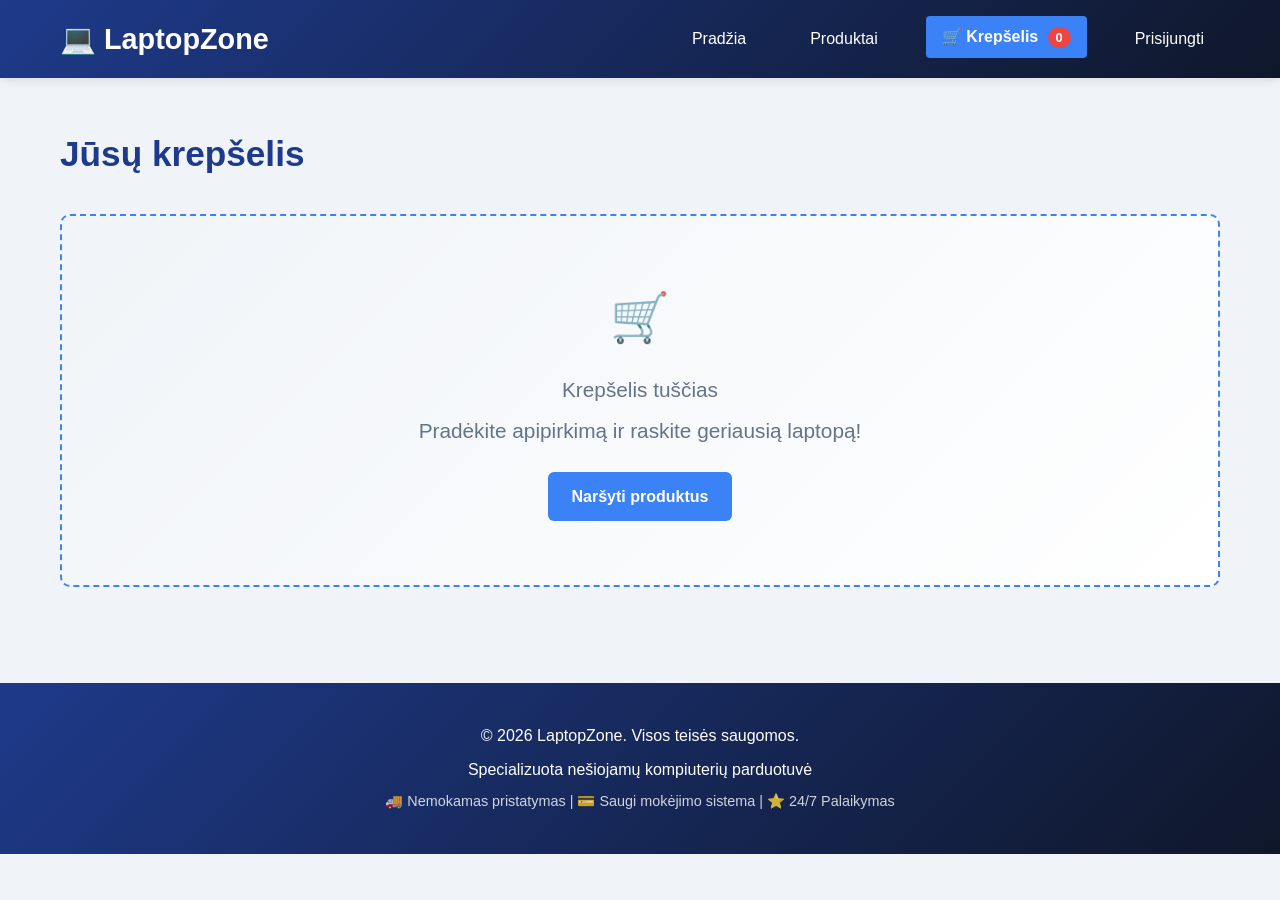
==== cart.html @ 9cc26538 "first commit" ====
<!DOCTYPE html>
<html lang="lt">
<head>
    <meta charset="UTF-8">
    <meta name="viewport" content="width=device-width, initial-scale=1.0">
    <title>Krepšelis - LaptopZone</title>
    <link rel="stylesheet" href="css/style.css">
</head>
<body>
    <!-- Navigation -->
    <nav class="navbar">
        <div class="container">
            <div class="logo">
                <h1>💻 LaptopZone</h1>
            </div>
            <div class="nav-links">
                <a href="index.html">Pradžia</a>
                <a href="products.html">Produktai</a>
                <a href="cart.html" class="cart-link active">
                    🛒 Krepšelis <span class="cart-count">0</span>
                </a>
                <a href="login.html" id="nav-auth">Prisijungti</a>
                <a href="#" id="nav-logout" style="display: none;">Atsijungti</a>
            </div>
        </div>
    </nav>

    <!-- Cart Section -->
    <section class="cart-section">
        <div class="container">
            <h1>Jūsų krepšelis</h1>
            
            <div class="cart-empty" id="cart-empty">
                <p style="font-size: 3rem; margin-bottom: 1rem;">🛒</p>
                <p style="font-size: 1.3rem; margin-bottom: 0.5rem;">Krepšelis tuščias</p>
                <p style="color: #64748b; margin-bottom: 1.5rem;">Pradėkite apipirkimą ir raskite geriausią laptopą!</p>
                <a href="products.html" class="btn btn-primary">Naršyti produktus</a>
            </div>

            <div class="cart-content" id="cart-content" style="display: none;">
                <div class="cart-items">
                    <table class="cart-table">
                        <thead>
                            <tr>
                                <th>Produktas</th>
                                <th>Kaina</th>
                                <th>Kiekis</th>
                                <th>Suma</th>
                                <th>Veiksmas</th>
                            </tr>
                        </thead>
                        <tbody id="cart-items-list">
                            <!-- Loaded by JavaScript -->
                        </tbody>
                    </table>
                </div>

                <div class="cart-summary">
                    <h2>📊 Suvestinė</h2>
                    <div class="summary-row">
                        <span>Tarpinė suma:</span>
                        <span id="subtotal">€ 0.00</span>
                    </div>
                    <div class="summary-row">
                        <span>Pristatymas:</span>
                        <span id="shipping">€ 0.00</span>
                    </div>
                    <div class="summary-row total">
                        <span>Iš viso:</span>
                        <span id="total">€ 0.00</span>
                    </div>
                    <button class="btn btn-success" id="checkout-btn">✅ Eiti į kasą</button>
                    <a href="products.html" class="btn btn-secondary">Tęsti apsipirkimą</a>
                    <p class="checkout-hint">💡 Galite pirkti be registracijos!</p>
                </div>
            </div>
        </div>
    </section>

    <!-- Checkout Modal -->
    <div id="checkout-modal" class="modal" style="display: none;">
        <div class="modal-content">
            <span class="close-modal" onclick="closeCheckoutModal()">&times;</span>
            <h2>🛍️ Užbaigti pirkimą</h2>
            
            <!-- Login/Guest Tabs -->
            <div class="checkout-tabs">
                <button class="tab-btn active" onclick="switchCheckoutTab('guest')">👤 Svečias</button>
                <button class="tab-btn" onclick="switchCheckoutTab('login')">🔐 Prisijungti</button>
            </div>

            <!-- Guest Checkout -->
            <div id="guest-checkout" class="checkout-tab-content active">
                <form id="guest-checkout-form" class="checkout-form">
                    <div class="form-group">
                        <label>👤 Jūsų vardas ir pavardė:</label>
                        <input type="text" id="guest-name" required placeholder="Pvz. Jurgis Vytautas">
                    </div>
                    <div class="form-group">
                        <label>📧 El. paštas:</label>
                        <input type="email" id="guest-email" required placeholder="pvz@gmail.com">
                    </div>
                    <div class="form-group">
                        <label>📱 Telefono numeris:</label>
                        <input type="tel" id="guest-phone" required placeholder="+370 xxx xxxxx">
                    </div>
                    <div class="form-group">
                        <label>📍 Pristatymo adresas:</label>
                        <input type="text" id="guest-address" required placeholder="Gatvė, namas, miestas">
                    </div>
                    <p class="info-text">Patvirtinimą sutikime ir informaciją apie užsakymą gausite el. paštu.</p>
                    <button type="submit" class="btn btn-success" style="width: 100%;">Patvirtinti užsakymą</button>
                </form>
            </div>

            <!-- Login Option -->
            <div id="login-checkout" class="checkout-tab-content" style="display: none;">
                <form id="login-checkout-form" class="checkout-form">
                    <div class="form-group">
                        <label>📧 El. paštas:</label>
                        <input type="email" id="checkout-login-email" required>
                    </div>
                    <div class="form-group">
                        <label>🔑 Slaptažodis:</label>
                        <input type="password" id="checkout-login-password" required>
                    </div>
                    <button type="submit" class="btn btn-success" style="width: 100%;">Prisijungti ir užbaigti pirkimą</button>
                    <p style="text-align: center; margin-top: 1rem; color: #64748b;">
                        Nėra paskyros? <a href="login.html" class="link">Registracija</a>
                    </p>
                </form>
            </div>
        </div>
    </div>

    <!-- Footer -->
    <footer class="footer">
        <div class="container">
            <p>&copy; 2026 LaptopZone. Visos teisės saugomos.</p>
            <p>Specializuota nešiojamų kompiuterių parduotuvė</p>
            <p style="margin-top: 0.5rem; font-size: 0.9rem; opacity: 0.8;">🚚 Nemokamas pristatymas | 💳 Saugi mokėjimo sistema | ⭐ 24/7 Palaikymas</p>
        </div>
    </footer>

    <script src="js/products.js"></script>
    <script src="js/cart.js"></script>
    <script src="js/auth.js"></script>
    <script src="js/main.js"></script>
</body>
</html>
---- css/style.css ----
/* ============================================
   LaptopZone - Modern Tech Store Styling
   ============================================ */

* {
    margin: 0;
    padding: 0;
    box-sizing: border-box;
}

:root {
    --primary-color: #1e3a8a;
    --secondary-color: #0f172a;
    --accent-color: #3b82f6;
    --success-color: #10b981;
    --danger-color: #ef4444;
    --warning-color: #f59e0b;
    --light-bg: #f8fafc;
    --border-color: #e2e8f0;
    --text-color: #1e293b;
    --text-light: #64748b;
}

body {
    font-family: 'Segoe UI', Tahoma, Geneva, Verdana, sans-serif;
    background-color: #f0f4f8;
    color: var(--text-color);
    line-height: 1.6;
}

.container {
    max-width: 1200px;
    margin: 0 auto;
    padding: 0 20px;
}

/* Navigation */
.navbar {
    background: linear-gradient(135deg, var(--primary-color), var(--secondary-color));
    color: white;
    padding: 1rem 0;
    position: sticky;
    top: 0;
    z-index: 100;
    box-shadow: 0 2px 10px rgba(0, 0, 0, 0.1);
}

.navbar .container {
    display: flex;
    justify-content: space-between;
    align-items: center;
}

.logo h1 {
    font-size: 1.8rem;
    font-weight: bold;
}

.nav-links {
    display: flex;
    gap: 2rem;
    align-items: center;
}

.nav-links a {
    color: white;
    text-decoration: none;
    transition: all 0.3s ease;
    padding: 0.5rem 1rem;
    border-radius: 4px;
    position: relative;
}

.nav-links a:hover,
.nav-links a.active {
    background-color: var(--accent-color);
    transform: translateY(-2px);
}

.cart-link {
    background-color: var(--accent-color);
    padding: 0.5rem 1rem !important;
    border-radius: 20px;
    font-weight: bold;
}

.cart-count {
    background-color: var(--danger-color);
    padding: 0.2rem 0.5rem;
    border-radius: 12px;
    font-size: 0.8rem;
    margin-left: 0.3rem;
}

/* Hero Section */
.hero {
    background: linear-gradient(135deg, var(--primary-color), var(--accent-color));
    color: white;
    padding: 6rem 2rem;
    text-align: center;
    margin-bottom: 3rem;
}

.hero-content h2 {
    font-size: 3rem;
    margin-bottom: 1rem;
}

.hero-content p {
    font-size: 1.3rem;
    margin-bottom: 2rem;
    opacity: 0.9;
}

/* Buttons */
.btn {
    display: inline-block;
    padding: 0.75rem 1.5rem;
    border: none;
    border-radius: 6px;
    cursor: pointer;
    font-size: 1rem;
    text-decoration: none;
    transition: all 0.3s ease;
    text-align: center;
    font-weight: 600;
}

.btn-primary {
    background-color: var(--accent-color);
    color: white;
}

.btn-primary:hover {
    background-color: #2563eb;
    transform: translateY(-2px);
    box-shadow: 0 4px 12px rgba(59, 130, 246, 0.3);
}

.btn-secondary {
    background-color: #94a3b8;
    color: white;
}

.btn-secondary:hover {
    background-color: #64748b;
}

.btn-success {
    background-color: var(--success-color);
    color: white;
}

.btn-success:hover {
    background-color: #059669;
    transform: translateY(-2px);
}

.btn-danger {
    background-color: var(--danger-color);
    color: white;
}

.btn-danger:hover {
    background-color: #dc2626;
}

.btn-warning {
    background-color: var(--warning-color);
    color: white;
}

.btn-warning:hover {
    background-color: #d97706;
}

/* Categories Section */
.categories-section {
    background-color: white;
    padding: 3rem 0;
    margin-bottom: 3rem;
}

.categories-section h2 {
    font-size: 2rem;
    margin-bottom: 2rem;
    text-align: center;
    color: var(--primary-color);
}

.categories {
    display: grid;
    grid-template-columns: repeat(auto-fit, minmax(250px, 1fr));
    gap: 1.5rem;
}

.category-card {
    background: linear-gradient(135deg, var(--light-bg), white);
    padding: 2rem;
    border-radius: 10px;
    text-align: center;
    cursor: pointer;
    border: 2px solid transparent;
    transition: all 0.3s ease;
}

.category-card:hover {
    border-color: var(--accent-color);
    transform: translateY(-5px);
    box-shadow: 0 8px 20px rgba(59, 130, 246, 0.2);
}

.category-card h3 {
    font-size: 1.5rem;
    margin-bottom: 0.5rem;
    color: var(--primary-color);
}

.category-card p {
    color: var(--text-light);
}

/* Search Section */
.search-section {
    background-color: white;
    padding: 2rem 0;
    margin-bottom: 2rem;
    position: relative;
}

.search-box {
    width: 100%;
    max-width: 600px;
    display: block;
    margin: 0 auto;
    padding: 1rem;
    font-size: 1rem;
    border: 2px solid var(--border-color);
    border-radius: 8px;
    transition: all 0.3s ease;
}

.search-box:focus {
    outline: none;
    border-color: var(--accent-color);
    box-shadow: 0 0 0 3px rgba(59, 130, 246, 0.1);
}

.search-results {
    background-color: white;
    position: absolute;
    top: 100%;
    left: 50%;
    transform: translateX(-50%);
    width: 100%;
    max-width: 600px;
    border: 1px solid var(--border-color);
    border-radius: 8px;
    max-height: 400px;
    overflow-y: auto;
    z-index: 50;
}

.search-result-item {
    padding: 1rem;
    border-bottom: 1px solid var(--border-color);
    cursor: pointer;
    transition: background-color 0.2s;
}

.search-result-item:hover {
    background-color: var(--light-bg);
}

.search-result-item a {
    text-decoration: none;
    color: var(--primary-color);
    display: block;
}

/* Filters Section */
.filters-section {
    background-color: white;
    padding: 2rem 0;
    margin-bottom: 2rem;
    border-bottom: 1px solid var(--border-color);
}

.section-welcome {
    text-align: center;
    margin-bottom: 2rem;
}

.section-welcome h2 {
    color: var(--primary-color);
    margin-bottom: 0.5rem;
    font-size: 1.5rem;
}

.section-welcome p {
    color: var(--text-light);
    margin-bottom: 0;
}

.filters {
    display: grid;
    grid-template-columns: repeat(auto-fit, minmax(200px, 1fr));
    gap: 1.5rem;
}

.filter-group {
    display: flex;
    flex-direction: column;
}

.filter-group label {
    font-weight: 600;
    margin-bottom: 0.5rem;
    color: var(--primary-color);
}

.filter-group select,
.search-input {
    padding: 0.75rem;
    border: 1px solid var(--border-color);
    border-radius: 6px;
    font-size: 1rem;
    transition: all 0.3s ease;
}

.filter-group select:focus,
.search-input:focus {
    outline: none;
    border-color: var(--accent-color);
    box-shadow: 0 0 0 3px rgba(59, 130, 246, 0.1);
}

/* Featured Section */
.featured-section {
    padding: 3rem 0;
}

.featured-section h2 {
    font-size: 2rem;
    margin-bottom: 2rem;
    text-align: center;
    color: var(--primary-color);
}

/* Products Grid */
.products-grid {
    display: grid;
    grid-template-columns: repeat(auto-fill, minmax(280px, 1fr));
    gap: 2rem;
}

.product-card {
    background-color: white;
    border-radius: 10px;
    overflow: hidden;
    box-shadow: 0 4px 12px rgba(0, 0, 0, 0.1);
    transition: all 0.3s ease;
    display: flex;
    flex-direction: column;
    border: 2px solid transparent;
}

.product-card:hover {
    transform: translateY(-8px);
    box-shadow: 0 12px 24px rgba(0, 0, 0, 0.15);
    border-color: var(--accent-color);
}

.product-image {
    width: 100%;
    height: 200px;
    background: linear-gradient(135deg, var(--light-bg), white);
    display: flex;
    align-items: center;
    justify-content: center;
    font-size: 3rem;
    color: #cbd5e1;
}

.product-info {
    padding: 1.5rem;
    flex-grow: 1;
    display: flex;
    flex-direction: column;
}

.product-brand {
    font-size: 0.8rem;
    color: var(--accent-color);
    font-weight: 600;
    text-transform: uppercase;
    margin-bottom: 0.5rem;
}

.product-name {
    font-size: 1.1rem;
    font-weight: 600;
    color: var(--primary-color);
    margin-bottom: 0.5rem;
}

.product-category {
    font-size: 0.85rem;
    background-color: var(--light-bg);
    color: var(--text-light);
    padding: 0.25rem 0.75rem;
    border-radius: 12px;
    width: fit-content;
    margin-bottom: 1rem;
}

.product-specs {
    font-size: 0.85rem;
    color: var(--text-light);
    margin-bottom: 1rem;
    line-height: 1.5;
}

.product-price {
    font-size: 1.5rem;
    color: var(--accent-color);
    font-weight: 700;
    margin-bottom: 1rem;
}

.product-actions {
    display: flex;
    gap: 1rem;
    margin-top: auto;
}

.product-actions a,
.product-actions button {
    flex: 1;
    font-size: 0.95rem;
}

.product-actions button:hover {
    transform: translateY(-2px);
    box-shadow: 0 4px 12px rgba(59, 130, 246, 0.3);
}

/* Product Details Section */
.product-details-section {
    padding: 3rem 0;
}

.back-link {
    display: inline-block;
    margin-bottom: 2rem;
    color: var(--accent-color);
    text-decoration: none;
    font-weight: 600;
    transition: all 0.3s ease;
}

.back-link:hover {
    transform: translateX(-5px);
}

.product-details {
    background-color: white;
    border-radius: 10px;
    overflow: hidden;
    padding: 2rem;
    box-shadow: 0 4px 12px rgba(0, 0, 0, 0.1);
}

.product-details-content {
    display: grid;
    grid-template-columns: 1fr 1fr;
    gap: 3rem;
}

.product-image-large {
    width: 100%;
    height: 400px;
    background: linear-gradient(135deg, var(--light-bg), white);
    display: flex;
    align-items: center;
    justify-content: center;
    font-size: 8rem;
    color: #cbd5e1;
    border-radius: 10px;
}

.product-info-large h1 {
    font-size: 2rem;
    margin-bottom: 1rem;
    color: var(--primary-color);
}

.product-specs-list {
    background-color: var(--light-bg);
    padding: 1.5rem;
    border-radius: 8px;
    margin: 1.5rem 0;
}

.spec-item {
    display: grid;
    grid-template-columns: 150px 1fr;
    margin-bottom: 1rem;
    padding-bottom: 1rem;
    border-bottom: 1px solid var(--border-color);
}

.spec-item:last-child {
    margin-bottom: 0;
    padding-bottom: 0;
    border-bottom: none;
}

.spec-label {
    font-weight: 600;
    color: var(--primary-color);
}

.spec-value {
    color: var(--text-color);
}

/* Cart Section */
.cart-section {
    padding: 3rem 0;
    min-height: 500px;
}

.cart-section h1 {
    color: var(--primary-color);
    margin-bottom: 2rem;
    font-size: 2.2rem;
}

.cart-empty {
    background: linear-gradient(135deg, #f0f4f8, white);
    padding: 4rem 2rem;
    text-align: center;
    border-radius: 10px;
    border: 2px dashed var(--accent-color);
}

.cart-empty p {
    font-size: 1.3rem;
    color: var(--text-light);
    margin-bottom: 2rem;
}

.cart-content {
    display: grid;
    grid-template-columns: 1fr 300px;
    gap: 2rem;
}

.cart-items {
    background-color: white;
    border-radius: 10px;
    overflow: hidden;
    box-shadow: 0 4px 12px rgba(0, 0, 0, 0.1);
}

.cart-table {
    width: 100%;
    border-collapse: collapse;
}

.cart-table th {
    background-color: var(--primary-color);
    color: white;
    padding: 1rem;
    text-align: left;
    font-weight: 600;
}

.cart-table td {
    padding: 1.5rem;
    border-bottom: 1px solid var(--border-color);
}

.cart-table tr:last-child td {
    border-bottom: none;
}

.quantity-input {
    width: 60px;
    padding: 0.5rem;
    border: 1px solid var(--border-color);
    border-radius: 4px;
    text-align: center;
}

.remove-btn {
    background-color: var(--danger-color);
    color: white;
    border: none;
    padding: 0.5rem 1rem;
    border-radius: 4px;
    cursor: pointer;
    transition: all 0.3s ease;
}

.remove-btn:hover {
    background-color: #dc2626;
}

/* Cart Summary */
.cart-summary {
    background-color: white;
    padding: 1.5rem;
    border-radius: 10px;
    box-shadow: 0 4px 12px rgba(0, 0, 0, 0.1);
    height: fit-content;
    position: sticky;
    top: 80px;
}

.cart-summary h2 {
    font-size: 1.3rem;
    margin-bottom: 1.5rem;
    color: var(--primary-color);
}

.summary-row {
    display: flex;
    justify-content: space-between;
    padding: 0.75rem 0;
    border-bottom: 1px solid var(--border-color);
}

.summary-row.total {
    border: none;
    font-size: 1.3rem;
    font-weight: 700;
    color: var(--accent-color);
    margin: 1rem 0;
    padding: 1rem 0;
}

.cart-summary .btn {
    width: 100%;
    margin-bottom: 0.75rem;
}

/* Auth Section */
.auth-section {
    padding: 3rem 0;
    min-height: 500px;
}

.auth-container {
    max-width: 500px;
    margin: 0 auto;
}

.form-container {
    background-color: white;
    padding: 2.5rem;
    border-radius: 10px;
    box-shadow: 0 4px 12px rgba(0, 0, 0, 0.1);
}

.form-container h2 {
    font-size: 1.8rem;
    margin-bottom: 1.5rem;
    color: var(--primary-color);
    text-align: center;
}

.auth-form {
    display: flex;
    flex-direction: column;
    gap: 1.5rem;
}

.form-group {
    display: flex;
    flex-direction: column;
}

.form-group label {
    font-weight: 600;
    margin-bottom: 0.5rem;
    color: var(--primary-color);
}

.form-group input {
    padding: 0.75rem;
    border: 1px solid var(--border-color);
    border-radius: 6px;
    font-size: 1rem;
    transition: all 0.3s ease;
}

.form-group input:focus {
    outline: none;
    border-color: var(--accent-color);
    box-shadow: 0 0 0 3px rgba(59, 130, 246, 0.1);
}

.form-toggle {
    text-align: center;
    color: var(--text-light);
    margin-top: 1rem;
}

.form-toggle a {
    color: var(--accent-color);
    text-decoration: none;
    font-weight: 600;
}

.form-toggle a:hover {
    text-decoration: underline;
}

.form-subtitle {
    color: var(--text-light);
    text-align: center;
    margin-bottom: 1.5rem;
    font-size: 0.95rem;
}

.divider {
    text-align: center;
    color: var(--text-light);
    margin: 1.5rem 0;
    position: relative;
}

.divider::before {
    content: '';
    position: absolute;
    left: 0;
    top: 50%;
    width: 100%;
    height: 1px;
    background-color: var(--border-color);
    z-index: 0;
}

.divider {
    background-color: white;
    position: relative;
    z-index: 1;
    padding: 0 1rem;
    display: inline-block;
    width: 100%;
}

.form-info {
    background-color: #fef3c7;
    color: #92400e;
    padding: 1rem;
    border-radius: 8px;
    text-align: center;
    font-size: 0.95rem;
    border-left: 4px solid #f59e0b;
    margin-top: 1rem;
}

.user-profile {
    background-color: white;
    padding: 2.5rem;
    border-radius: 10px;
    box-shadow: 0 4px 12px rgba(0, 0, 0, 0.1);
    text-align: center;
}

.user-profile h2 {
    color: var(--primary-color);
    margin-bottom: 1.5rem;
    font-size: 1.8rem;
}

.profile-info {
    background: linear-gradient(135deg, #f0f4f8, white);
    padding: 2rem;
    border-radius: 8px;
    margin: 1.5rem 0;
    text-align: left;
    border-left: 4px solid var(--accent-color);
}

.profile-info p {
    margin-bottom: 1rem;
    display: flex;
    justify-content: space-between;
    align-items: center;
}

.profile-info p strong {
    color: var(--primary-color);
}

/* Products Section */
.products-section {
    padding: 2rem 0;
}

/* Footer */
.footer {
    background: linear-gradient(135deg, var(--primary-color), var(--secondary-color));
    color: white;
    text-align: center;
    padding: 2rem 0;
    margin-top: 3rem;
}

.footer p {
    margin: 0.5rem 0;
}

/* ============================================
   MODAL & CHECKOUT
   ============================================ */

.modal {
    display: none;
    position: fixed;
    z-index: 1000;
    left: 0;
    top: 0;
    width: 100%;
    height: 100%;
    background-color: rgba(0, 0, 0, 0.6);
    align-items: center;
    justify-content: center;
    animation: fadeIn 0.3s ease;
}

@keyframes fadeIn {
    from {
        opacity: 0;
    }
    to {
        opacity: 1;
    }
}

.modal-content {
    background-color: white;
    padding: 2.5rem;
    border-radius: 12px;
    width: 100%;
    max-width: 500px;
    box-shadow: 0 12px 40px rgba(0, 0, 0, 0.3);
    animation: slideUp 0.3s ease;
    position: relative;
}

@keyframes slideUp {
    from {
        transform: translateY(50px);
        opacity: 0;
    }
    to {
        transform: translateY(0);
        opacity: 1;
    }
}

.close-modal {
    color: #aaa;
    float: right;
    font-size: 28px;
    font-weight: bold;
    cursor: pointer;
    transition: color 0.3s ease;
}

.close-modal:hover {
    color: #000;
}

.modal-content h2 {
    color: var(--primary-color);
    margin-bottom: 1.5rem;
    font-size: 1.8rem;
}

.checkout-tabs {
    display: grid;
    grid-template-columns: 1fr 1fr;
    gap: 1rem;
    margin-bottom: 2rem;
}

.tab-btn {
    padding: 0.75rem 1.5rem;
    border: 2px solid var(--border-color);
    background-color: white;
    color: var(--primary-color);
    border-radius: 8px;
    cursor: pointer;
    font-weight: 600;
    transition: all 0.3s ease;
}

.tab-btn:hover {
    border-color: var(--accent-color);
    color: var(--accent-color);
}

.tab-btn.active {
    background-color: var(--accent-color);
    color: white;
    border-color: var(--accent-color);
}

.checkout-tab-content {
    display: none;
    animation: fadeIn 0.3s ease;
}

.checkout-tab-content.active {
    display: block;
}

.checkout-form {
    display: flex;
    flex-direction: column;
    gap: 1.25rem;
}

.checkout-form .form-group {
    display: flex;
    flex-direction: column;
}

.checkout-form .form-group label {
    font-weight: 600;
    margin-bottom: 0.5rem;
    color: var(--primary-color);
    font-size: 0.95rem;
}

.checkout-form .form-group input {
    padding: 0.85rem;
    border: 2px solid var(--border-color);
    border-radius: 8px;
    font-size: 1rem;
    transition: all 0.3s ease;
    background-color: var(--light-bg);
}

.checkout-form .form-group input:focus {
    outline: none;
    border-color: var(--accent-color);
    background-color: white;
    box-shadow: 0 0 0 3px rgba(59, 130, 246, 0.1);
}

.info-text {
    background-color: #e0f2fe;
    color: #0369a1;
    padding: 1rem;
    border-radius: 8px;
    font-size: 0.95rem;
    border-left: 4px solid #0284c7;
}

.link {
    color: var(--accent-color);
    text-decoration: none;
    font-weight: 600;
}

.link:hover {
    text-decoration: underline;
}

.checkout-hint {
    text-align: center;
    color: var(--accent-color);
    font-size: 0.9rem;
    margin-top: 1rem;
    font-weight: 500;
}

/* Responsive Design */
@media (max-width: 768px) {
    .navbar .container {
        flex-direction: column;
        gap: 1rem;
    }

    .nav-links {
        flex-wrap: wrap;
        justify-content: center;
        gap: 0.75rem;
    }

    .nav-links a {
        padding: 0.4rem 0.8rem;
        font-size: 0.9rem;
    }

    .hero-content h2 {
        font-size: 2rem;
    }

    .hero-content p {
        font-size: 1rem;
    }

    .product-details-content {
        grid-template-columns: 1fr;
        gap: 2rem;
    }

    .product-image-large {
        height: 300px;
        font-size: 5rem;
    }

    .cart-content {
        grid-template-columns: 1fr;
    }

    .cart-summary {
        position: static;
    }

    .cart-table {
        font-size: 0.9rem;
    }

    .cart-table th,
    .cart-table td {
        padding: 0.75rem;
    }

    .categories {
        grid-template-columns: repeat(auto-fit, minmax(200px, 1fr));
    }

    .products-grid {
        grid-template-columns: repeat(auto-fill, minmax(200px, 1fr));
        gap: 1rem;
    }

    .filters {
        grid-template-columns: 1fr;
    }
}

@media (max-width: 480px) {
    .container {
        padding: 0 10px;
    }

    .nav-links {
        gap: 0.5rem;
    }

    .nav-links a {
        padding: 0.3rem 0.5rem;
        font-size: 0.8rem;
    }

    .hero {
        padding: 3rem 1rem;
    }

    .hero-content h2 {
        font-size: 1.5rem;
    }

    .categories-section h2,
    .featured-section h2 {
        font-size: 1.5rem;
    }

    .product-card {
        margin-bottom: 1rem;
    }

    .cart-table {
        font-size: 0.8rem;
    }

    .form-container {
        padding: 1.5rem;
    }

    .modal-content {
        width: 95%;
        padding: 1.5rem;
        max-width: 100%;
    }

    .checkout-tabs {
        grid-template-columns: 1fr;
    }

    .tab-btn {
        padding: 0.65rem;
        font-size: 0.9rem;
    }
}
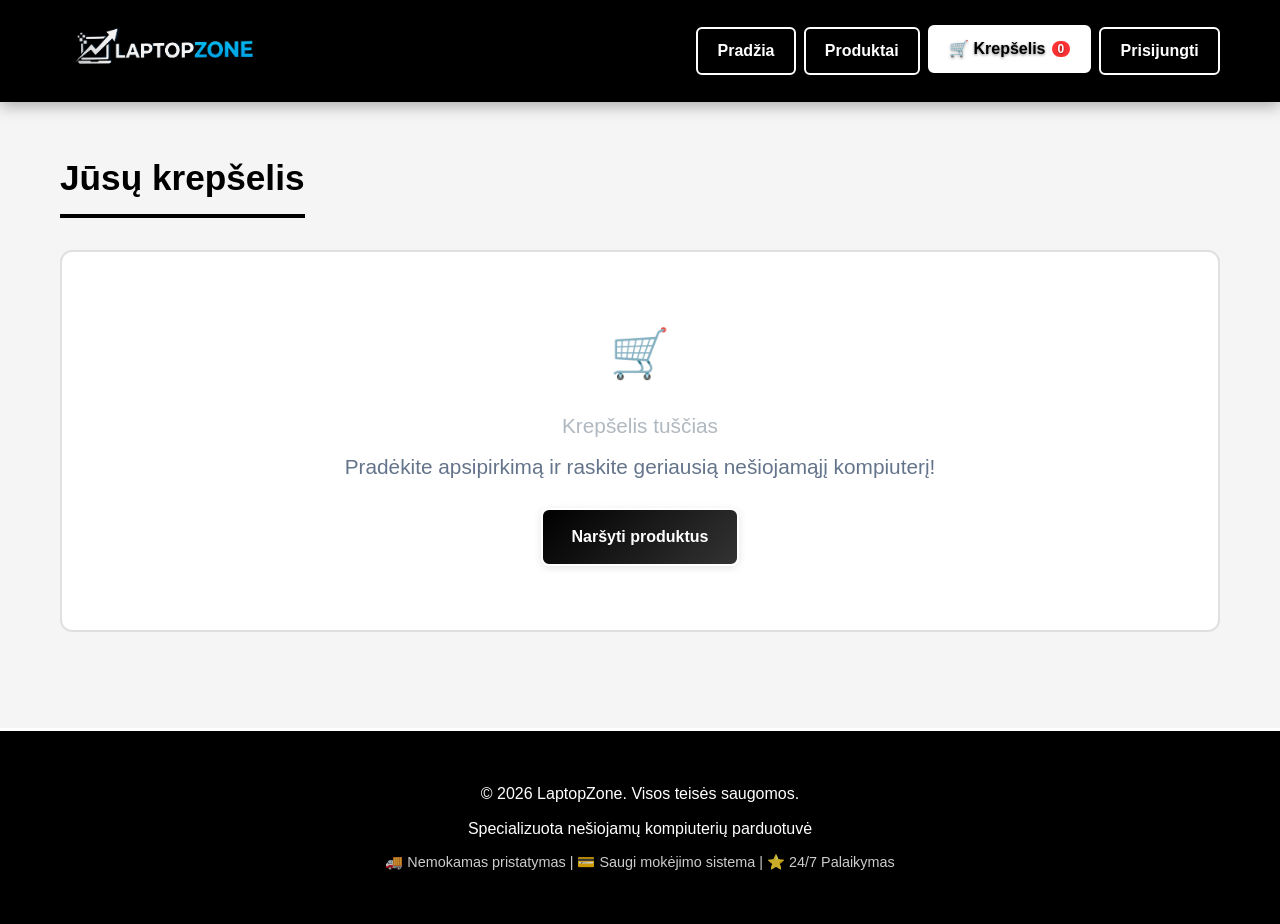
==== commit 95733e68: "Initial commit - krepšelio ir pristatymo pataisymai" ====
--- a/cart.html
+++ b/cart.html
@@ -7,11 +7,11 @@
     <link rel="stylesheet" href="css/style.css">
 </head>
 <body>
-    <!-- Navigation -->
+    <!-- Navigation --> 
     <nav class="navbar">
         <div class="container">
             <div class="logo">
-                <h1>💻 LaptopZone</h1>
+                <img src="images/ChatGPT Image Apr 29, 2026, 11_18_04 AM.png" alt="LaptopZone Logo">
             </div>
             <div class="nav-links">
                 <a href="index.html">Pradžia</a>
@@ -33,7 +33,7 @@
             <div class="cart-empty" id="cart-empty">
                 <p style="font-size: 3rem; margin-bottom: 1rem;">🛒</p>
                 <p style="font-size: 1.3rem; margin-bottom: 0.5rem;">Krepšelis tuščias</p>
-                <p style="color: #64748b; margin-bottom: 1.5rem;">Pradėkite apipirkimą ir raskite geriausią laptopą!</p>
+                <p style="color: #64748b; margin-bottom: 1.5rem;">Pradėkite apsipirkimą ir raskite geriausią nešiojamąjį kompiuterį!</p>
                 <a href="products.html" class="btn btn-primary">Naršyti produktus</a>
             </div>
 
@@ -56,20 +56,20 @@
                 </div>
 
                 <div class="cart-summary">
-                    <h2>📊 Suvestinė</h2>
+                    <h2>📊 Užsakymo suvestinė</h2>
                     <div class="summary-row">
                         <span>Tarpinė suma:</span>
                         <span id="subtotal">€ 0.00</span>
                     </div>
                     <div class="summary-row">
                         <span>Pristatymas:</span>
-                        <span id="shipping">€ 0.00</span>
+                        <span id="shipping">Nemokamas</span>
                     </div>
                     <div class="summary-row total">
                         <span>Iš viso:</span>
                         <span id="total">€ 0.00</span>
                     </div>
-                    <button class="btn btn-success" id="checkout-btn">✅ Eiti į kasą</button>
+                    <button class="btn btn-success" id="checkout-btn">Apmokėti</button>
                     <a href="products.html" class="btn btn-secondary">Tęsti apsipirkimą</a>
                     <p class="checkout-hint">💡 Galite pirkti be registracijos!</p>
                 </div>
--- a/css/style.css
+++ b/css/style.css
@@ -9,23 +9,26 @@
 }
 
 :root {
-    --primary-color: #1e3a8a;
-    --secondary-color: #0f172a;
-    --accent-color: #3b82f6;
-    --success-color: #10b981;
-    --danger-color: #ef4444;
-    --warning-color: #f59e0b;
-    --light-bg: #f8fafc;
-    --border-color: #e2e8f0;
-    --text-color: #1e293b;
-    --text-light: #64748b;
+    --primary-color: #000000;
+    --secondary-color: #1a1a1a;
+    --accent-color: #ffffff;
+    --accent-dark: #333333;
+    --success-color: #00BB00;
+    --danger-color: #FF3333;
+    --warning-color: #FF9900;
+    --light-bg: #f5f5f5;
+    --border-color: #cccccc;
+    --text-color: #1a1a1a;
+    --text-light: #666666;
+    --gradient-light: #ffffff;
 }
 
 body {
     font-family: 'Segoe UI', Tahoma, Geneva, Verdana, sans-serif;
-    background-color: #f0f4f8;
-    color: var(--text-color);
+    background: #f5f5f5;
+    color: #1a1a1a;
     line-height: 1.6;
+    min-height: 100vh;
 }
 
 .container {
@@ -36,13 +39,13 @@
 
 /* Navigation */
 .navbar {
-    background: linear-gradient(135deg, var(--primary-color), var(--secondary-color));
+    background: #000000;
     color: white;
     padding: 1rem 0;
     position: sticky;
     top: 0;
     z-index: 100;
-    box-shadow: 0 2px 10px rgba(0, 0, 0, 0.1);
+    box-shadow: 0 4px 15px rgba(0, 0, 0, 0.3);
 }
 
 .navbar .container {
@@ -51,179 +54,274 @@
     align-items: center;
 }
 
+.logo {
+    display: flex;
+    align-items: center;
+    gap: 1rem;
+}
+
+.logo img {
+    height: 70px;
+    width: auto;
+}
+
 .logo h1 {
-    font-size: 1.8rem;
-    font-weight: bold;
+    font-size: 1.6rem;
+    font-weight: 900;
+    color: #000000;
+    margin: 0;
 }
 
 .nav-links {
     display: flex;
-    gap: 2rem;
+    gap: 0.5rem;
     align-items: center;
 }
 
 .nav-links a {
-    color: white;
+    color: #ffffff;
     text-decoration: none;
     transition: all 0.3s ease;
-    padding: 0.5rem 1rem;
-    border-radius: 4px;
-    position: relative;
+    padding: 0.6rem 1.2rem;
+    border-radius: 6px;
+    font-weight: 700;
+    text-shadow: 0 1px 3px rgba(0, 0, 0, 0.5);
+    /* PAKEITIMAS: pridedame baltą rėmelį visiems mygtukams iš karto */
+    border: 2px solid #ffffff; 
+    display: inline-flex;
+    align-items: center;
 }
 
 .nav-links a:hover,
 .nav-links a.active {
-    background-color: var(--accent-color);
+    background-color: #ffffff;
+    color: #000000;
     transform: translateY(-2px);
+    box-shadow: 0 4px 12px rgba(0, 0, 0, 0.2);
+    border-color: #ffffff;
+}
+
+.nav-links a.cart-link.active {
+    background-color: #ffffff !important;
+    color: #000000 !important;
+}
+
+/* Taip pat, kad matytųsi skaičiukas, kai krepšelis aktyvus (nebūtina, bet gražiau) */
+.nav-links a.cart-link.active .cart-count,
+.nav-links a.cart-link:hover .cart-count {
+    background-color: var(--danger-color) !important;
+    color: white !important;
 }
 
 .cart-link {
-    background-color: var(--accent-color);
-    padding: 0.5rem 1rem !important;
-    border-radius: 20px;
-    font-weight: bold;
+    background-color: transparent;
+    /* !important nebereikalingas, nes border jau yra viršuje */
+}
+.cart-link:hover {
+    background-color: #ffffff !important;
+    color: #000000 !important;
 }
 
 .cart-count {
-    background-color: var(--danger-color);
-    padding: 0.2rem 0.5rem;
-    border-radius: 12px;
-    font-size: 0.8rem;
-    margin-left: 0.3rem;
+    background-color: var(--danger-color) !important;
+    color: white !important;
+    padding: 2px 6px;
+    border-radius: 10px;
+    font-size: 0.75rem;
+    margin-left: 6px;
+    font-weight: 700;
+    line-height: 1; /* Neleidžia tekstui didinti mygtuko aukščio */
+    display: inline-block;
 }
 
 /* Hero Section */
 .hero {
-    background: linear-gradient(135deg, var(--primary-color), var(--accent-color));
+    background: linear-gradient(135deg, #000000 0%, #000000 50%, #000000 100%);
     color: white;
-    padding: 6rem 2rem;
+    padding: 12rem 2rem;
     text-align: center;
     margin-bottom: 3rem;
+    position: relative;
+    overflow: hidden;
+}
+
+.hero::before {
+    content: '';
+    position: absolute;
+    top: -50%;
+    right: -10%;
+    width: 500px;
+    height: 500px;
+    background: rgba(255, 255, 255, 0.05);
+    border-radius: 50%;
+    animation: float 6s ease-in-out infinite;
+}
+
+@keyframes float {
+    0%, 100% { transform: translateY(0px); }
+    50% { transform: translateY(20px); }
+}
+
+.hero-content {
+    position: relative;
+    z-index: 1;
 }
 
 .hero-content h2 {
-    font-size: 3rem;
-    margin-bottom: 1rem;
+    font-size: 4.5rem;
+    margin-bottom: 1.5rem;
+    font-weight: 900;
+    text-shadow: 0 2px 10px rgba(0, 0, 0, 0.5);
+    color: #ffffff;
 }
 
 .hero-content p {
-    font-size: 1.3rem;
+    font-size: 1.2rem;
     margin-bottom: 2rem;
-    opacity: 0.9;
+    opacity: 0.95;
+    font-weight: 500;
+    color: #ffffff;
 }
 
 /* Buttons */
 .btn {
     display: inline-block;
-    padding: 0.75rem 1.5rem;
+    padding: 0.9rem 1.8rem;
     border: none;
-    border-radius: 6px;
+    border-radius: 8px;
     cursor: pointer;
     font-size: 1rem;
     text-decoration: none;
     transition: all 0.3s ease;
     text-align: center;
-    font-weight: 600;
+    font-weight: 700;
+    box-shadow: 0 2px 8px rgba(0, 0, 0, 0.1);
 }
 
 .btn-primary {
-    background-color: var(--accent-color);
+    background: linear-gradient(135deg, #000000, #333333);
     color: white;
+    border: 2px solid #ffffff;
 }
 
 .btn-primary:hover {
-    background-color: #2563eb;
-    transform: translateY(-2px);
-    box-shadow: 0 4px 12px rgba(59, 130, 246, 0.3);
+    background: linear-gradient(135deg, #333333, #000000);
+    transform: translateY(-3px);
+    box-shadow: 0 6px 20px rgba(0, 0, 0, 0.4);
 }
 
 .btn-secondary {
-    background-color: #94a3b8;
+    background-color: #6B7280;
     color: white;
 }
 
 .btn-secondary:hover {
-    background-color: #64748b;
+    background-color: #4B5563;
+    transform: translateY(-3px);
+    box-shadow: 0 6px 20px rgba(0, 0, 0, 0.2);
 }
 
 .btn-success {
-    background-color: var(--success-color);
+    background: linear-gradient(135deg, var(--success-color), #00AA00);
     color: white;
 }
 
 .btn-success:hover {
-    background-color: #059669;
-    transform: translateY(-2px);
+    background: linear-gradient(135deg, #00AA00, var(--success-color));
+    transform: translateY(-3px);
+    box-shadow: 0 6px 20px rgba(0, 187, 0, 0.4);
 }
 
 .btn-danger {
-    background-color: var(--danger-color);
+    background: linear-gradient(135deg, var(--danger-color), #DD0000);
     color: white;
 }
 
 .btn-danger:hover {
-    background-color: #dc2626;
+    background: linear-gradient(135deg, #DD0000, var(--danger-color));
+    transform: translateY(-3px);
+    box-shadow: 0 6px 20px rgba(255, 51, 51, 0.4);
 }
 
 .btn-warning {
-    background-color: var(--warning-color);
+    background: linear-gradient(135deg, var(--warning-color), #FF7700);
     color: white;
 }
 
 .btn-warning:hover {
-    background-color: #d97706;
+    background: linear-gradient(135deg, #FF7700, var(--warning-color));
+    transform: translateY(-3px);
+    box-shadow: 0 6px 20px rgba(255, 153, 0, 0.4);
 }
 
 /* Categories Section */
 .categories-section {
-    background-color: white;
-    padding: 3rem 0;
+    background: transparent;
+    padding: 4rem 0;
     margin-bottom: 3rem;
+    border-radius: 10px;
 }
 
 .categories-section h2 {
-    font-size: 2rem;
-    margin-bottom: 2rem;
-    text-align: center;
-    color: var(--primary-color);
+    font-size: 2.2rem;
+    margin-bottom: 2.5rem;
+    text-align: center;
+    color: #000000;
+    font-weight: 800;
 }
 
 .categories {
     display: grid;
     grid-template-columns: repeat(auto-fit, minmax(250px, 1fr));
-    gap: 1.5rem;
+    gap: 2rem;
 }
 
 .category-card {
-    background: linear-gradient(135deg, var(--light-bg), white);
-    padding: 2rem;
-    border-radius: 10px;
+    background: #ffffff;
+    padding: 2.5rem;
+    border-radius: 12px;
     text-align: center;
     cursor: pointer;
-    border: 2px solid transparent;
+    border: 3px solid #000000;
     transition: all 0.3s ease;
+    position: relative;
+    overflow: hidden;
+}
+
+.category-card::before {
+    content: '';
+    position: absolute;
+    top: -50%;
+    right: -50%;
+    width: 200px;
+    height: 200px;
+    background: radial-gradient(circle, rgba(0, 0, 0, 0.05), transparent);
+    border-radius: 50%;
 }
 
 .category-card:hover {
-    border-color: var(--accent-color);
-    transform: translateY(-5px);
-    box-shadow: 0 8px 20px rgba(59, 130, 246, 0.2);
+    border-color: #000000;
+    transform: translateY(-8px);
+    box-shadow: 0 10px 30px rgba(0, 0, 0, 0.2);
+    background: #f5f5f5;
 }
 
 .category-card h3 {
-    font-size: 1.5rem;
-    margin-bottom: 0.5rem;
-    color: var(--primary-color);
+    font-size: 1.6rem;
+    margin-bottom: 0.8rem;
+    color: #000000;
+    font-weight: 700;
 }
 
 .category-card p {
-    color: var(--text-light);
+    color: #666666;
+    font-size: 0.95rem;
 }
 
 /* Search Section */
 .search-section {
-    background-color: white;
-    padding: 2rem 0;
+    background: transparent;
+    padding: 2.5rem 0;
     margin-bottom: 2rem;
     position: relative;
 }
@@ -233,57 +331,62 @@
     max-width: 600px;
     display: block;
     margin: 0 auto;
-    padding: 1rem;
+    padding: 1.1rem;
     font-size: 1rem;
-    border: 2px solid var(--border-color);
-    border-radius: 8px;
+    border: 3px solid #000000;
+    border-radius: 10px;
     transition: all 0.3s ease;
+    background-color: #ffffff;
+    color: #1a1a1a;
 }
 
 .search-box:focus {
     outline: none;
-    border-color: var(--accent-color);
-    box-shadow: 0 0 0 3px rgba(59, 130, 246, 0.1);
+    border-color: #333333;
+    box-shadow: 0 0 0 4px rgba(0, 0, 0, 0.1);
 }
 
 .search-results {
-    background-color: white;
+    background-color: #ffffff;
     position: absolute;
     top: 100%;
     left: 50%;
     transform: translateX(-50%);
     width: 100%;
     max-width: 600px;
-    border: 1px solid var(--border-color);
-    border-radius: 8px;
+    border: 2px solid #000000;
+    border-radius: 10px;
     max-height: 400px;
     overflow-y: auto;
     z-index: 50;
+    box-shadow: 0 8px 24px rgba(0, 0, 0, 0.2);
 }
 
 .search-result-item {
     padding: 1rem;
-    border-bottom: 1px solid var(--border-color);
+    border-bottom: 1px solid #e0e0e0;
     cursor: pointer;
-    transition: background-color 0.2s;
+    transition: all 0.2s;
 }
 
 .search-result-item:hover {
-    background-color: var(--light-bg);
+    background-color: #f5f5f5;
+    padding-left: 1.2rem;
 }
 
 .search-result-item a {
     text-decoration: none;
-    color: var(--primary-color);
+    color: #000000;
     display: block;
+    font-weight: 500;
 }
 
 /* Filters Section */
 .filters-section {
-    background-color: white;
+    background: transparent;
     padding: 2rem 0;
     margin-bottom: 2rem;
-    border-bottom: 1px solid var(--border-color);
+    border-bottom: 1px solid #e0e0e0;
 }
 
 .section-welcome {
@@ -292,47 +395,104 @@
 }
 
 .section-welcome h2 {
-    color: var(--primary-color);
+    color: #000000;
     margin-bottom: 0.5rem;
     font-size: 1.5rem;
 }
 
 .section-welcome p {
-    color: var(--text-light);
+    color: #666666;
     margin-bottom: 0;
 }
 
 .filters {
-    display: grid;
-    grid-template-columns: repeat(auto-fit, minmax(200px, 1fr));
+    display: flex;
+    flex-direction: column; /* Išdėsto elementus vertikaliai */
     gap: 1.5rem;
+    background: #000000;
+    padding: 2rem;
+    border-radius: 12px;
+    border: 2px solid #ffffff;
+    margin-bottom: 2rem;
+}
+
+.filters-row {
+    display: flex;
+    flex-wrap: wrap;
+    gap: 1rem;
+    width: 100%;
 }
 
 .filter-group {
+    flex: 1;
+    min-width: 150px;
     display: flex;
     flex-direction: column;
+    gap: 0.5rem;
 }
 
 .filter-group label {
-    font-weight: 600;
-    margin-bottom: 0.5rem;
-    color: var(--primary-color);
-}
-
-.filter-group select,
+    color: #ffffff;
+    font-weight: 700;
+    text-transform: uppercase;
+    font-size: 0.85rem;
+    letter-spacing: 1px;
+}
+
 .search-input {
-    padding: 0.75rem;
-    border: 1px solid var(--border-color);
+    cursor: text;
+}
+
+.search-row {
+    display: flex;
+    flex-direction: column;
+    gap: 0.5rem;
+    width: 100%;
+    border-top: 1px solid #333; /* Vizualus atskyrimas */
+    padding-top: 1rem;
+}
+
+.filter-group select {
+    padding: 0.8rem 1rem;
+    border: 2px solid #e2e8f0;
+    border-radius: 8px;
+    background-color: #fff;
+    font-size: 0.95rem;
+    cursor: pointer;
+    outline: none;
+    height: 45px; /* Sutampa su paieškos laukelio aukščiu */
+}
+
+.filter-group select, 
+.search-input {
+    width: 100%;
+    height: 48px;
+    padding: 0.6rem 1.2rem;
+    background-color: transparent;
+    color: #ffffff;
+    border: 2px solid #ffffff; /* Toks pat kaip krepšelio rėmelis */
     border-radius: 6px;
-    font-size: 1rem;
+    font-weight: 700;
+    font-size: 0.95rem;
+    outline: none;
     transition: all 0.3s ease;
 }
 
-.filter-group select:focus,
+.filter-group select {
+    appearance: none;
+    background-image: url("data:image/svg+xml,%3Csvg xmlns='http://www.w3.org/2000/svg' width='12' height='12' fill='white' viewBox='0 0 16 16'%3E%3Cpath d='M7.247 11.14 2.451 5.658C1.885 5.013 2.345 4 3.204 4h9.592a1 1 0 0 1 .753 1.659l-4.796 5.48a1 1 0 0 1-1.506 0z'/%3E%3C/svg%3E");
+    background-repeat: no-repeat;
+    background-position: calc(100% - 15px) center;
+}
+
+.filter-group select:focus, 
 .search-input:focus {
-    outline: none;
-    border-color: var(--accent-color);
-    box-shadow: 0 0 0 3px rgba(59, 130, 246, 0.1);
+    background-color: #000000;
+    color: #ffffff; /* Invertuojame spalvas fokuso metu */
+}
+
+.filter-group select:focus {
+    background-image: url("data:image/svg+xml,%3Csvg xmlns='http://www.w3.org/2000/svg' width='12' height='12' fill='black' viewBox='0 0 16 16'%3E%3Cpath d='M7.247 11.14 2.451 5.658C1.885 5.013 2.345 4 3.204 4h9.592a1 1 0 0 1 .753 1.659l-4.796 5.48a1 1 0 0 1-1.506 0z'/%3E%3C/svg%3E");
 }
 
 /* Featured Section */
@@ -340,46 +500,82 @@
     padding: 3rem 0;
 }
 
+@media (max-width: 768px) {
+    .filters-row {
+        flex-direction: column;
+    }
+}
+
+.filter-group select:hover,
+.filter-group select:focus,
+.search-input:focus {
+    background-color: #ffffff;
+    color: #000000;
+    transform: translateY(-2px);
+    box-shadow: 0 4px 12px rgba(255, 255, 255, 0.2);
+}
+
+.filters label {
+    color: #ffffff;
+    font-weight: 700;
+    text-transform: uppercase;
+    font-size: 0.8rem;
+    letter-spacing: 1px;
+}
+
 .featured-section h2 {
     font-size: 2rem;
     margin-bottom: 2rem;
     text-align: center;
-    color: var(--primary-color);
+    color: #000000;
 }
 
 /* Products Grid */
 .products-grid {
     display: grid;
     grid-template-columns: repeat(auto-fill, minmax(280px, 1fr));
-    gap: 2rem;
+    gap: 2.5rem;
 }
 
 .product-card {
-    background-color: white;
-    border-radius: 10px;
+    background: #ffffff;
+    border-radius: 12px;
     overflow: hidden;
-    box-shadow: 0 4px 12px rgba(0, 0, 0, 0.1);
+    box-shadow: 0 4px 15px rgba(0, 0, 0, 0.1);
     transition: all 0.3s ease;
     display: flex;
     flex-direction: column;
-    border: 2px solid transparent;
+    border: 2px solid #e0e0e0;
 }
 
 .product-card:hover {
-    transform: translateY(-8px);
-    box-shadow: 0 12px 24px rgba(0, 0, 0, 0.15);
-    border-color: var(--accent-color);
+    transform: translateY(-10px);
+    box-shadow: 0 15px 40px rgba(0, 0, 0, 0.2);
+    border-color: #000000;
 }
 
 .product-image {
     width: 100%;
-    height: 200px;
-    background: linear-gradient(135deg, var(--light-bg), white);
+    height: 220px;
+    background: #f5f5f5;
     display: flex;
     align-items: center;
     justify-content: center;
-    font-size: 3rem;
-    color: #cbd5e1;
+    font-size: 4rem;
+    color: #cccccc;
+    position: relative;
+    overflow: hidden;
+}
+
+.product-image::after {
+    content: '';
+    position: absolute;
+    top: -50%;
+    right: -50%;
+    width: 300px;
+    height: 300px;
+    background: radial-gradient(circle, rgba(0, 0, 0, 0.03), transparent);
+    border-radius: 50%;
 }
 
 .product-info {
@@ -390,59 +586,60 @@
 }
 
 .product-brand {
-    font-size: 0.8rem;
-    color: var(--accent-color);
-    font-weight: 600;
+    font-size: 0.75rem;
+    color: #00D4FF;
+    font-weight: 800;
     text-transform: uppercase;
     margin-bottom: 0.5rem;
+    letter-spacing: 1px;
 }
 
 .product-name {
-    font-size: 1.1rem;
-    font-weight: 600;
-    color: var(--primary-color);
+    font-size: 1.15rem;
+    font-weight: 700;
+    color: #1a1a1a;
     margin-bottom: 0.5rem;
 }
 
 .product-category {
-    font-size: 0.85rem;
-    background-color: var(--light-bg);
-    color: var(--text-light);
-    padding: 0.25rem 0.75rem;
+    font-size: 0.8rem;
+    background: #f5f5f5;
+    color: #666666;
+    padding: 0.3rem 0.85rem;
     border-radius: 12px;
     width: fit-content;
     margin-bottom: 1rem;
+    font-weight: 600;
 }
 
 .product-specs {
     font-size: 0.85rem;
-    color: var(--text-light);
+    color: #999999;
     margin-bottom: 1rem;
-    line-height: 1.5;
+    line-height: 1.6;
 }
 
 .product-price {
-    font-size: 1.5rem;
-    color: var(--accent-color);
-    font-weight: 700;
+    font-size: 1.6rem;
+    color: #000000;
+    font-weight: 800;
     margin-bottom: 1rem;
 }
 
 .product-actions {
     display: flex;
-    gap: 1rem;
+    gap: 0.8rem;
     margin-top: auto;
 }
 
 .product-actions a,
 .product-actions button {
     flex: 1;
-    font-size: 0.95rem;
+    font-size: 0.9rem;
 }
 
 .product-actions button:hover {
     transform: translateY(-2px);
-    box-shadow: 0 4px 12px rgba(59, 130, 246, 0.3);
 }
 
 /* Product Details Section */
@@ -453,7 +650,7 @@
 .back-link {
     display: inline-block;
     margin-bottom: 2rem;
-    color: var(--accent-color);
+    color: #000000;
     text-decoration: none;
     font-weight: 600;
     transition: all 0.3s ease;
@@ -464,7 +661,7 @@
 }
 
 .product-details {
-    background-color: white;
+    background-color: #ffffff;
     border-radius: 10px;
     overflow: hidden;
     padding: 2rem;
@@ -480,23 +677,23 @@
 .product-image-large {
     width: 100%;
     height: 400px;
-    background: linear-gradient(135deg, var(--light-bg), white);
+    background: #f5f5f5;
     display: flex;
     align-items: center;
     justify-content: center;
     font-size: 8rem;
-    color: #cbd5e1;
+    color: #dddddd;
     border-radius: 10px;
 }
 
 .product-info-large h1 {
     font-size: 2rem;
     margin-bottom: 1rem;
-    color: var(--primary-color);
+    color: #000000;
 }
 
 .product-specs-list {
-    background-color: var(--light-bg);
+    background-color: #f5f5f5;
     padding: 1.5rem;
     border-radius: 8px;
     margin: 1.5rem 0;
@@ -507,7 +704,7 @@
     grid-template-columns: 150px 1fr;
     margin-bottom: 1rem;
     padding-bottom: 1rem;
-    border-bottom: 1px solid var(--border-color);
+    border-bottom: 1px solid #e0e0e0;
 }
 
 .spec-item:last-child {
@@ -518,11 +715,11 @@
 
 .spec-label {
     font-weight: 600;
-    color: var(--primary-color);
+    color: #000000;
 }
 
 .spec-value {
-    color: var(--text-color);
+    color: #666666;
 }
 
 /* Cart Section */
@@ -532,118 +729,253 @@
 }
 
 .cart-section h1 {
-    color: var(--primary-color);
+    color: #000000;
     margin-bottom: 2rem;
     font-size: 2.2rem;
+    font-weight: 800;
+    border-bottom: 4px solid #000000;
+    display: inline-block;
+    padding-bottom: 0.5rem;
 }
 
 .cart-empty {
-    background: linear-gradient(135deg, #f0f4f8, white);
+    background: #ffffff;
     padding: 4rem 2rem;
     text-align: center;
-    border-radius: 10px;
-    border: 2px dashed var(--accent-color);
+    border-radius: 12px;
+    border: 2px solid #e0e0e0;
 }
 
 .cart-empty p {
     font-size: 1.3rem;
-    color: var(--text-light);
+    color: #b0b8c0;
     margin-bottom: 2rem;
 }
 
 .cart-content {
     display: grid;
-    grid-template-columns: 1fr 300px;
-    gap: 2rem;
-}
-
-.cart-items {
-    background-color: white;
-    border-radius: 10px;
-    overflow: hidden;
-    box-shadow: 0 4px 12px rgba(0, 0, 0, 0.1);
+    grid-template-columns: 1fr 320px;
+    gap: 2.5rem;
+}
+
+.cart-section h1 {
+    color: #000000;
+    margin-bottom: 2rem;
+    font-size: 2.2rem;
+    font-weight: 800;
+    border-bottom: 4px solid #000000;
+    display: inline-block;
+    padding-bottom: 0.5rem;
 }
 
 .cart-table {
     width: 100%;
     border-collapse: collapse;
-}
-
+    table-layout: fixed;
+    border: 2px solid #000000; /* Išorinis rėmelis juodas */
+    background-color: #ffffff;
+}
+
+/* Stulpelių pločių paskirstymas */
+.cart-table th:nth-child(1) { width: 30%; text-align: left; } /* Produktas */
+.cart-table th:nth-child(2) { width: 15%; } /* Kaina */
+.cart-table th:nth-child(3) { width: 20%; } /* Kiekis */
+.cart-table th:nth-child(4) { width: 15%; } /* Suma */
+.cart-table th:nth-child(5) { width: 20%; } /* Veiksmas */
 .cart-table th {
-    background-color: var(--primary-color);
-    color: white;
-    padding: 1rem;
+    background-color: #000000;
+    color: #ffffff;
+    padding: 1.2rem 0.5rem;
+    text-align: center;
+    border: 1px solid #ffffff; /* Balta linija tarp stulpelių viršuje */
+    text-transform: uppercase;
+    font-size: 0.85rem;
+}
+
+.remove-btn {
+    background-color: #000000;
+    color: #ffffff;
+    border: 2px solid #000000;
+    padding: 0.8rem 1.2rem;
+    border-radius: 6px;
+    cursor: pointer;
+    font-weight: 700;
+    font-size: 0.9rem;
+    text-transform: uppercase;
+    transition: all 0.2s ease;
+    width: 100%; /* Užpildo stulpelio vietą */
+}
+
+.remove-btn:hover {
+    background-color: #ffffff;
+    color: #000000;
+    box-shadow: 0 4px 8px rgba(0,0,0,0.2);
+}
+
+.cart-table th {
+    background: #000000;
+    color: #ffffff;
+    padding: 1.2rem;
     text-align: left;
-    font-weight: 600;
+    font-weight: 700;
+    font-size: 0.95rem;
+    text-transform: uppercase;
+    letter-spacing: 1px;
 }
 
 .cart-table td {
-    padding: 1.5rem;
-    border-bottom: 1px solid var(--border-color);
+    padding: 1rem 0.5rem;
+    text-align: center;
+    border: 1px solid #000000;
+}
+
+.cart-table tr:hover td {
+    background-color: #fafafa; /* Minimalus paryškinimas užvedus */
 }
 
 .cart-table tr:last-child td {
     border-bottom: none;
 }
 
+.cart-item-name {
+    font-weight: 700;
+    color: #000000;
+}
+
+.cart-items {
+    background: #ffffff;
+    border-radius: 12px;
+    overflow: hidden;
+    box-shadow: 0 4px 15px rgba(0, 0, 0, 0.1);
+    border: 2px solid #000000;
+}
+
 .quantity-input {
-    width: 60px;
-    padding: 0.5rem;
-    border: 1px solid var(--border-color);
-    border-radius: 4px;
-    text-align: center;
-}
+    width: 40px !important;
+    height: 32px;
+    border: none !important;
+    border-left: 2px solid #000 !important;
+    border-right: 2px solid #000 !important;
+    text-align: center;
+    font-weight: 700;
+    font-size: 0.9rem;
+    background: #fff;
+    color: #000;
+    -moz-appearance: textfield; /* Pašalina naršyklės rodykles */
+}
+
+.quantity-input:focus {
+    outline: none;
+    border-color: #000000;
+    box-shadow: 0 0 0 3px rgba(0, 0, 0, 0.1);
+}
+
+.quantity-control {
+    margin: 0 auto;
+}
+
+.qty-btn {
+    width: 32px;
+    height: 32px;
+    background: #fff;
+    color: #000;
+    border: none;
+    cursor: pointer;
+    font-size: 1.2rem;
+    font-weight: bold;
+    display: flex;
+    align-items: center;
+    justify-content: center;
+    transition: background 0.2s;
+}
+
+.qty-btn:hover {
+    background: #000;
+    color: #fff;
+}
+
+@media (max-width: 768px) {
+    .cart-table th, .cart-table td {
+        padding: 0.5rem 0.2rem;
+        font-size: 0.8rem;
+    }
+}
+
+.quantity-input::-webkit-outer-spin-button,
+.quantity-input::-webkit-inner-spin-button {
+    -webkit-appearance: none;
+    margin: 0;
+}
+
+.cart-total-cell {
+    font-weight: 800;
+}
+
+
 
 .remove-btn {
-    background-color: var(--danger-color);
+    background: linear-gradient(135deg, var(--danger-color), #DD0000);
     color: white;
     border: none;
-    padding: 0.5rem 1rem;
-    border-radius: 4px;
+    padding: 0.6rem 1rem;
+    border-radius: 6px;
     cursor: pointer;
     transition: all 0.3s ease;
+    font-weight: 600;
 }
 
 .remove-btn:hover {
-    background-color: #dc2626;
+    transform: translateY(-2px);
+    box-shadow: 0 4px 12px rgba(255, 51, 51, 0.3);
 }
 
 /* Cart Summary */
 .cart-summary {
-    background-color: white;
-    padding: 1.5rem;
-    border-radius: 10px;
-    box-shadow: 0 4px 12px rgba(0, 0, 0, 0.1);
+    background: #ffffff;
+    padding: 2rem;
+    border-radius: 12px;
+    box-shadow: 0 4px 15px rgba(0, 0, 0, 0.1);
     height: fit-content;
     position: sticky;
-    top: 80px;
+    top: 100px;
+    border: 2px solid #e0e0e0;
 }
 
 .cart-summary h2 {
-    font-size: 1.3rem;
+    font-size: 1.4rem;
     margin-bottom: 1.5rem;
-    color: var(--primary-color);
+    color: #000000;
+    font-weight: 800;
 }
 
 .summary-row {
     display: flex;
     justify-content: space-between;
-    padding: 0.75rem 0;
-    border-bottom: 1px solid var(--border-color);
+    padding: 0.9rem 0;
+    border-bottom: 1px solid #e0e0e0;
+    font-weight: 600;
+    color: #666666;
 }
 
 .summary-row.total {
     border: none;
-    font-size: 1.3rem;
-    font-weight: 700;
-    color: var(--accent-color);
-    margin: 1rem 0;
+    font-size: 1.4rem;
+    font-weight: 800;
+    color: #000000;
+    margin: 1.2rem 0;
     padding: 1rem 0;
 }
 
 .cart-summary .btn {
     width: 100%;
     margin-bottom: 0.75rem;
+}
+
+.checkout-hint {
+    color: #999999;
+    font-size: 0.85rem;
+    text-align: center;
+    margin-top: 1rem;
 }
 
 /* Auth Section */
@@ -658,17 +990,19 @@
 }
 
 .form-container {
-    background-color: white;
-    padding: 2.5rem;
-    border-radius: 10px;
-    box-shadow: 0 4px 12px rgba(0, 0, 0, 0.1);
+    background: #ffffff;
+    padding: 3rem;
+    border-radius: 12px;
+    box-shadow: 0 8px 25px rgba(0, 0, 0, 0.1);
+    border: 2px solid #e0e0e0;
 }
 
 .form-container h2 {
-    font-size: 1.8rem;
-    margin-bottom: 1.5rem;
-    color: var(--primary-color);
-    text-align: center;
+    font-size: 2rem;
+    margin-bottom: 1rem;
+    color: #000000;
+    text-align: center;
+    font-weight: 800;
 }
 
 .auth-form {
@@ -683,43 +1017,48 @@
 }
 
 .form-group label {
-    font-weight: 600;
-    margin-bottom: 0.5rem;
-    color: var(--primary-color);
-}
-
-.form-group input {
-    padding: 0.75rem;
-    border: 1px solid var(--border-color);
-    border-radius: 6px;
+    font-weight: 700;
+    margin-bottom: 0.6rem;
+    color: #000000;
+}
+
+.form-group input,
+.form-group select {
+    padding: 0.9rem;
+    border: 2px solid #cccccc;
+    border-radius: 8px;
     font-size: 1rem;
     transition: all 0.3s ease;
-}
-
-.form-group input:focus {
+    background-color: white;
+    color: #1a1a1a;
+}
+
+.form-group input:focus,
+.form-group select:focus {
     outline: none;
-    border-color: var(--accent-color);
-    box-shadow: 0 0 0 3px rgba(59, 130, 246, 0.1);
+    border-color: #000000;
+    box-shadow: 0 0 0 4px rgba(0, 0, 0, 0.1);
 }
 
 .form-toggle {
     text-align: center;
-    color: var(--text-light);
-    margin-top: 1rem;
+    color: #666666;
+    margin-top: 1.5rem;
 }
 
 .form-toggle a {
-    color: var(--accent-color);
+    color: #000000;
     text-decoration: none;
-    font-weight: 600;
+    font-weight: 700;
 }
 
 .form-toggle a:hover {
+    color: #666666;
     text-decoration: underline;
 }
 
 .form-subtitle {
-    color: var(--text-light);
+    color: #666666;
     text-align: center;
     margin-bottom: 1.5rem;
     font-size: 0.95rem;
@@ -727,63 +1066,64 @@
 
 .divider {
     text-align: center;
-    color: var(--text-light);
-    margin: 1.5rem 0;
+    color: #999999;
+    margin: 2rem 0;
     position: relative;
-}
-
-.divider::before {
+    display: flex;
+    align-items: center;
+    gap: 1.5rem;
+}
+
+.divider::before,
+.divider::after {
     content: '';
-    position: absolute;
-    left: 0;
-    top: 50%;
-    width: 100%;
-    height: 1px;
-    background-color: var(--border-color);
-    z-index: 0;
-}
-
-.divider {
-    background-color: white;
-    position: relative;
-    z-index: 1;
-    padding: 0 1rem;
-    display: inline-block;
-    width: 100%;
+    flex: 1;
+    height: 2px;
+    background: linear-gradient(90deg, transparent, #e0e0e0, transparent);
+}
+
+.divider-text {
+    color: #999999;
+    font-weight: 500;
+    white-space: nowrap;
+    padding: 0 0.5rem;
 }
 
 .form-info {
-    background-color: #fef3c7;
-    color: #92400e;
-    padding: 1rem;
+    background: #f5f5f5;
+    color: #000000;
+    padding: 1.2rem;
     border-radius: 8px;
     text-align: center;
     font-size: 0.95rem;
-    border-left: 4px solid #f59e0b;
-    margin-top: 1rem;
+    border-left: 5px solid #000000;
+    margin-top: 1.5rem;
+    font-weight: 600;
 }
 
 .user-profile {
-    background-color: white;
-    padding: 2.5rem;
+    background: #ffffff;
+    padding: 3rem;
+    border-radius: 12px;
+    box-shadow: 0 8px 25px rgba(0, 0, 0, 0.1);
+    text-align: center;
+    border: 2px solid #e0e0e0;
+}
+
+.user-profile h2 {
+    color: #000000;
+    margin-bottom: 2rem;
+    font-size: 2rem;
+    font-weight: 800;
+}
+
+.profile-info {
+    background: #f5f5f5;
+    padding: 1.8rem;
     border-radius: 10px;
-    box-shadow: 0 4px 12px rgba(0, 0, 0, 0.1);
-    text-align: center;
-}
-
-.user-profile h2 {
-    color: var(--primary-color);
-    margin-bottom: 1.5rem;
-    font-size: 1.8rem;
-}
-
-.profile-info {
-    background: linear-gradient(135deg, #f0f4f8, white);
-    padding: 2rem;
-    border-radius: 8px;
     margin: 1.5rem 0;
     text-align: left;
-    border-left: 4px solid var(--accent-color);
+    border-left: 5px solid #000000;
 }
 
 .profile-info p {
@@ -791,10 +1131,12 @@
     display: flex;
     justify-content: space-between;
     align-items: center;
+    font-weight: 600;
+    color: #333333;
 }
 
 .profile-info p strong {
-    color: var(--primary-color);
+    color: #000000;
 }
 
 /* Products Section */
@@ -804,15 +1146,17 @@
 
 /* Footer */
 .footer {
-    background: linear-gradient(135deg, var(--primary-color), var(--secondary-color));
-    color: white;
-    text-align: center;
-    padding: 2rem 0;
+    background: #000000;
+    color: #ffffff;
+    text-align: center;
+    padding: 2.5rem 0;
     margin-top: 3rem;
+    border-top: 3px solid #ffffff;
 }
 
 .footer p {
-    margin: 0.5rem 0;
+    margin: 0.6rem 0;
+    font-weight: 500;
 }
 
 /* ============================================
@@ -827,7 +1171,7 @@
     top: 0;
     width: 100%;
     height: 100%;
-    background-color: rgba(0, 0, 0, 0.6);
+    background-color: rgba(0, 0, 0, 0.5);
     align-items: center;
     justify-content: center;
     animation: fadeIn 0.3s ease;
@@ -843,14 +1187,15 @@
 }
 
 .modal-content {
-    background-color: white;
-    padding: 2.5rem;
+    background: #ffffff;
+    padding: 3rem;
     border-radius: 12px;
     width: 100%;
-    max-width: 500px;
-    box-shadow: 0 12px 40px rgba(0, 0, 0, 0.3);
+    max-width: 520px;
+    box-shadow: 0 15px 50px rgba(0, 0, 0, 0.2);
     animation: slideUp 0.3s ease;
     position: relative;
+    border: 2px solid #e0e0e0;
 }
 
 @keyframes slideUp {
@@ -865,51 +1210,55 @@
 }
 
 .close-modal {
-    color: #aaa;
+    color: #999999;
     float: right;
-    font-size: 28px;
+    font-size: 32px;
     font-weight: bold;
     cursor: pointer;
-    transition: color 0.3s ease;
+    transition: all 0.3s ease;
+    line-height: 1;
 }
 
 .close-modal:hover {
-    color: #000;
+    color: #FF3333;
+    transform: scale(1.2);
 }
 
 .modal-content h2 {
-    color: var(--primary-color);
-    margin-bottom: 1.5rem;
-    font-size: 1.8rem;
+    color: #000000;
+    margin-bottom: 2rem;
+    font-size: 1.9rem;
+    font-weight: 800;
 }
 
 .checkout-tabs {
     display: grid;
     grid-template-columns: 1fr 1fr;
-    gap: 1rem;
+    gap: 0.8rem;
     margin-bottom: 2rem;
 }
 
 .tab-btn {
-    padding: 0.75rem 1.5rem;
-    border: 2px solid var(--border-color);
-    background-color: white;
-    color: var(--primary-color);
+    padding: 0.85rem 1.5rem;
+    border: 2px solid #cccccc;
+    background-color: #ffffff;
+    color: #1a1a1a;
     border-radius: 8px;
     cursor: pointer;
-    font-weight: 600;
+    font-weight: 700;
     transition: all 0.3s ease;
 }
 
 .tab-btn:hover {
-    border-color: var(--accent-color);
-    color: var(--accent-color);
+    border-color: #000000;
+    color: #000000;
 }
 
 .tab-btn.active {
-    background-color: var(--accent-color);
-    color: white;
-    border-color: var(--accent-color);
+    background: linear-gradient(135deg, #000000, #333333);
+    color: #ffffff;
+    border-color: #000000;
+    box-shadow: 0 4px 12px rgba(0, 0, 0, 0.2);
 }
 
 .checkout-tab-content {
@@ -924,7 +1273,7 @@
 .checkout-form {
     display: flex;
     flex-direction: column;
-    gap: 1.25rem;
+    gap: 1.3rem;
 }
 
 .checkout-form .form-group {
@@ -933,53 +1282,50 @@
 }
 
 .checkout-form .form-group label {
-    font-weight: 600;
-    margin-bottom: 0.5rem;
-    color: var(--primary-color);
-    font-size: 0.95rem;
-}
-
-.checkout-form .form-group input {
-    padding: 0.85rem;
-    border: 2px solid var(--border-color);
+    font-weight: 700;
+    margin-bottom: 0.6rem;
+    color: #000000;
+    font-size: 0.96rem;
+}
+
+.checkout-form .form-group input,
+.checkout-form .form-group select {
+    padding: 0.9rem;
+    border: 2px solid #cccccc;
     border-radius: 8px;
     font-size: 1rem;
     transition: all 0.3s ease;
-    background-color: var(--light-bg);
-}
-
-.checkout-form .form-group input:focus {
+    background-color: #ffffff;
+    color: #1a1a1a;
+}
+
+.checkout-form .form-group input:focus,
+.checkout-form .form-group select:focus {
     outline: none;
-    border-color: var(--accent-color);
-    background-color: white;
-    box-shadow: 0 0 0 3px rgba(59, 130, 246, 0.1);
+    border-color: #000000;
+    background-color: #ffffff;
+    box-shadow: 0 0 0 4px rgba(0, 0, 0, 0.1);
 }
 
 .info-text {
-    background-color: #e0f2fe;
-    color: #0369a1;
-    padding: 1rem;
+    background: #f5f5f5;
+    color: #000000;
+    padding: 1.2rem;
     border-radius: 8px;
     font-size: 0.95rem;
-    border-left: 4px solid #0284c7;
+    border-left: 5px solid #000000;
+    font-weight: 600;
 }
 
 .link {
-    color: var(--accent-color);
+    color: #000000;
     text-decoration: none;
-    font-weight: 600;
+    font-weight: 700;
 }
 
 .link:hover {
     text-decoration: underline;
-}
-
-.checkout-hint {
-    text-align: center;
-    color: var(--accent-color);
-    font-size: 0.9rem;
-    margin-top: 1rem;
-    font-weight: 500;
+    color: #666666;
 }
 
 /* Responsive Design */
@@ -996,8 +1342,24 @@
     }
 
     .nav-links a {
-        padding: 0.4rem 0.8rem;
-        font-size: 0.9rem;
+        color: #ffffff;
+        text-decoration: none;
+        transition: all 0.3s ease;
+        padding: 0.6rem 1.2rem;
+        border-radius: 6px;
+        position: relative;
+        font-weight: 700;
+        text-shadow: 0 1px 3px rgba(0, 0, 0, 0.5);
+        border: 2px solid #ffffff; 
+    }
+
+    .nav-links a:hover,
+    .nav-links a.active {
+        background-color: #ffffff;
+        color: #000000;
+        transform: translateY(-2px);
+        box-shadow: 0 4px 12px rgba(0, 0, 0, 0.2);
+        border-color: #ffffff;
     }
 
     .hero-content h2 {
@@ -1022,17 +1384,22 @@
         grid-template-columns: 1fr;
     }
 
-    .cart-summary {
-        position: static;
+    .cart-table {
+        width: 100%;
+        border-collapse: collapse;
+        table-layout: fixed;
+        border: 2px solid #000000; /* Išorinis rėmelis */
     }
 
     .cart-table {
         font-size: 0.9rem;
     }
 
-    .cart-table th,
-    .cart-table td {
-        padding: 0.75rem;
+    .cart-table th, .cart-table td {
+        padding: 1.2rem 0.8rem;
+        text-align: center; /* Centruojame tekstą geresniam aiškumui */
+        border: 1px solid #000000; /* Vertikalios ir horizontalios linijos tarp stulpelių */
+        color: #000000;
     }
 
     .categories {
